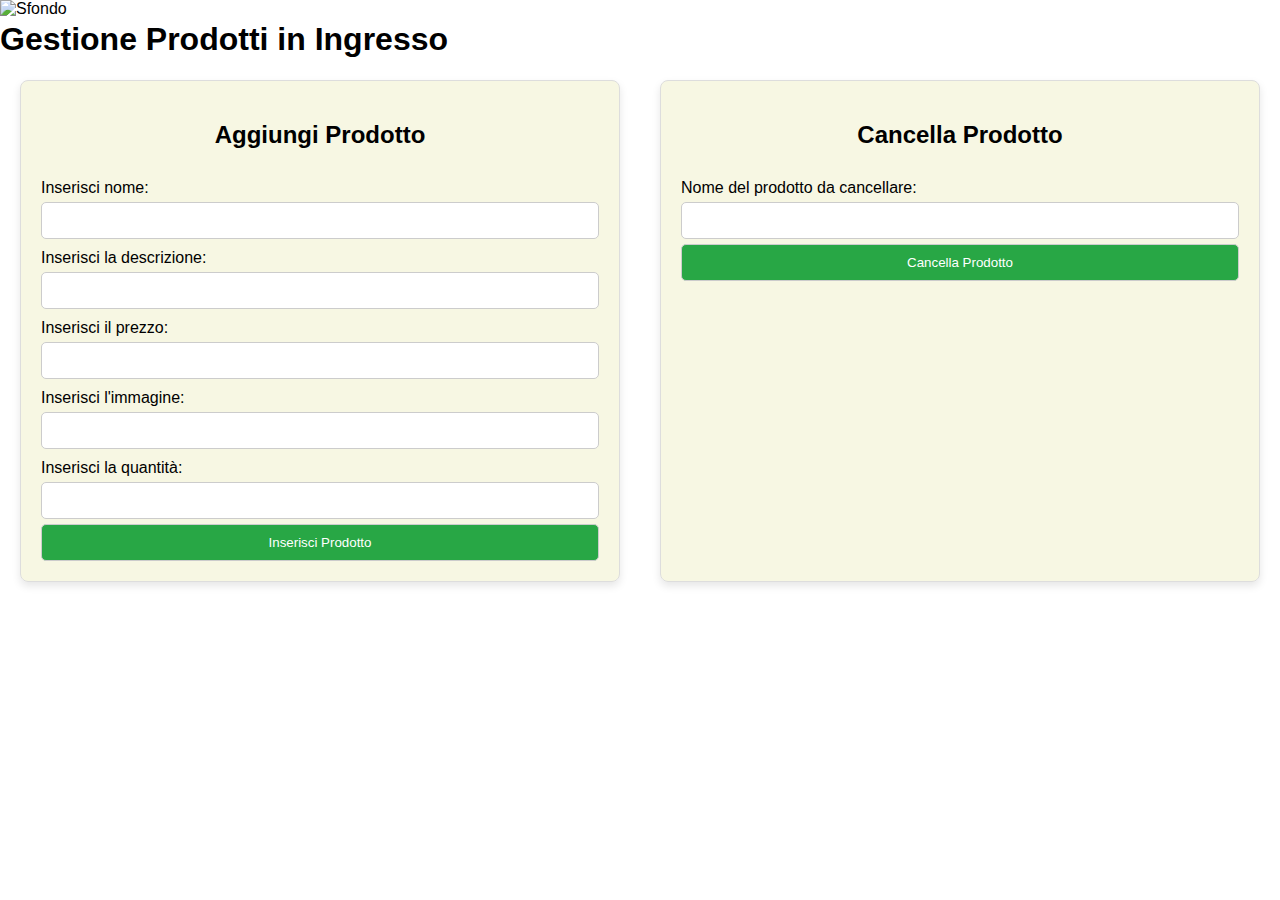
==== InsProdotti.html @ dc09f86d "Add files via upload" ====
<!DOCTYPE html>
<html>
<head>
    <title>Gestione Prodotti</title>
    <style>
        body {
            font-family: Arial, sans-serif;
            margin: 0;
            padding: 0;
            height: 100%;
            overflow: hidden;
        }
        .container {
            display: flex;
            justify-content: space-between;
            margin: 20px;
            position: relative;
            z-index: 2;
        }
        .card {
            background-color: rgba(245, 245, 220, 0.8); /* Beige con 80% di opacità */
            border: 1px solid #ddd;
            border-radius: 8px;
            box-shadow: 0 4px 8px rgba(0, 0, 0, 0.1);
            padding: 20px;
            width: 45%;
        }
        .card h2 {
            text-align: center;
        }
        form {
            display: flex;
            flex-direction: column;
        }
        label {
            margin-top: 10px;
        }
        input, button {
            margin-top: 5px;
            padding: 10px;
            border-radius: 5px;
            border: 1px solid #ccc;
        }
        button {
            background-color: #28a745;
            color: #fff;
            cursor: pointer;
        }
        button:hover {
            background-color: #218838;
        }
        .bg-image {
            position: absolute;
            top: 0;
            left: 0;
            height: 100%;
            width: 100%;
            object-fit: cover;
            z-index: -1;
        }
        .content {
            position: relative;
            z-index: 2;
        }
    </style>
</head>
<body>
    <img src="/img/magazzino.jpg" class="bg-image" alt="Sfondo">
    <div class="content">
        <h1>Gestione Prodotti in Ingresso</h1>
        <div class="container">
            <!-- Aggiunta Prodotto -->
            <div class="card">
                <h2>Aggiungi Prodotto</h2>
                <form action="/submit" method="post">
                    <label for="nome">Inserisci nome:</label>
                    <input type="text" id="nome" name="nome" required>
                    <label for="descrizione">Inserisci la descrizione:</label>
                    <input type="text" id="descrizione" name="descrizione" required>
                    <label for="prezzo">Inserisci il prezzo:</label>
                    <input type="number" id="prezzo" name="prezzo" step="0.01" required>
                    <label for="img">Inserisci l'immagine:</label>
                    <input type="text" id="img" name="img" required>
                    <label for="qnt">Inserisci la quantità:</label>
                    <input type="number" id="qnt" name="qnt" required>
                    <button type="submit">Inserisci Prodotto</button>
                </form>
            </div>
            
            <!-- Cancellazione Prodotto -->
            <div class="card">
                <h2>Cancella Prodotto</h2>
                <form action="/delete" method="post">
                    <label for="nome">Nome del prodotto da cancellare:</label>
                    <input type="text" id="nome" name="nome" required>
                    <button type="submit">Cancella Prodotto</button>
                </form>
            </div>
        </div>
    </div>
</body>
</html>
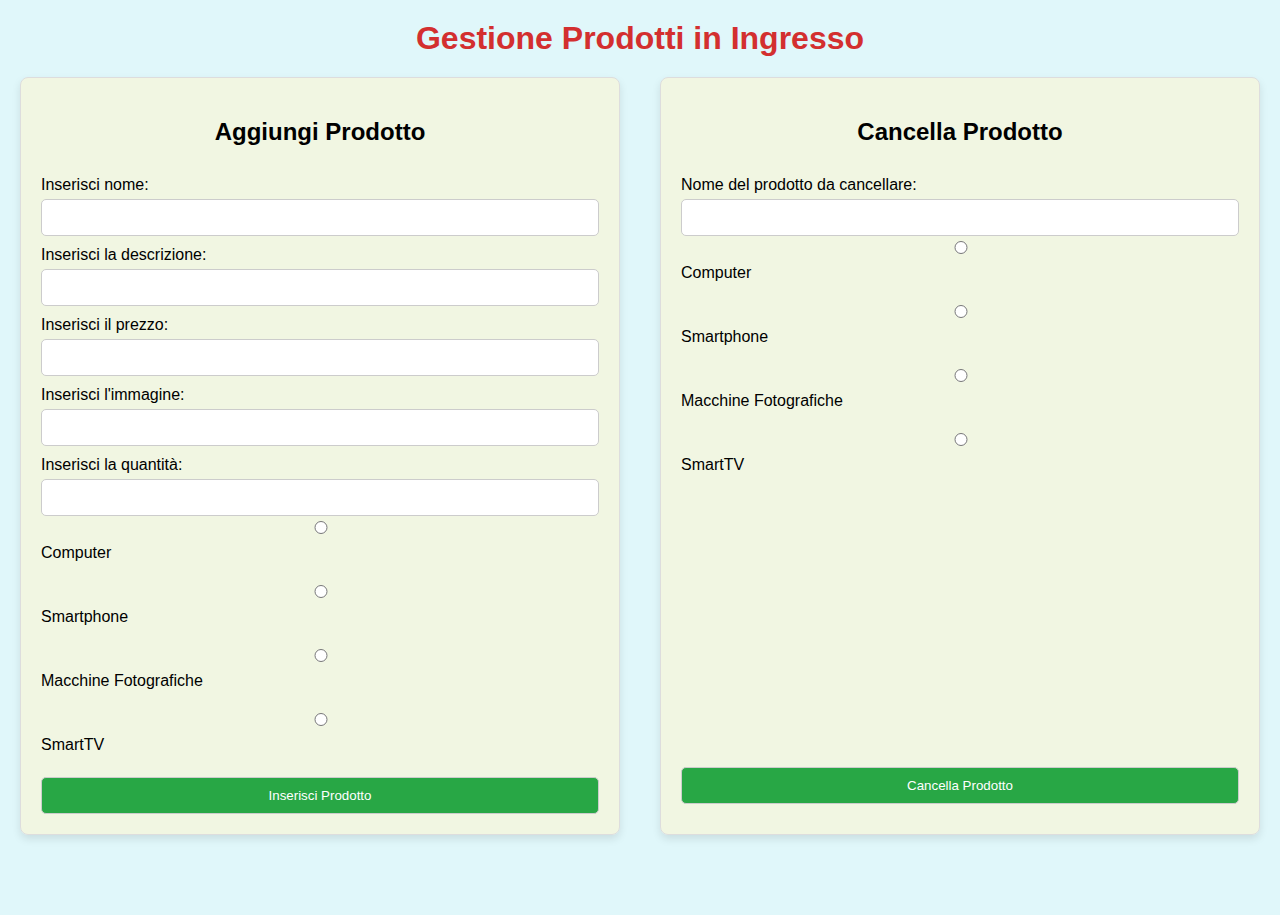
==== commit 1447208f: "Add files via upload" ====
--- a/InsProdotti.html
+++ b/InsProdotti.html
@@ -8,10 +8,12 @@
             margin: 0;
             padding: 0;
             height: 100%;
-            overflow: hidden;
+            overflow-x: hidden; /* Previene lo scroll orizzontale */
+            background-color: #e0f7fa; /* Celeste chiaro tendente al bianco */
         }
         .container {
             display: flex;
+            flex-wrap: wrap; /* Permette il wrapping delle card */
             justify-content: space-between;
             margin: 20px;
             position: relative;
@@ -23,7 +25,9 @@
             border-radius: 8px;
             box-shadow: 0 4px 8px rgba(0, 0, 0, 0.1);
             padding: 20px;
-            width: 45%;
+            width: calc(50% - 20px); /* 50% della larghezza meno il margine */
+            box-sizing: border-box; /* Include il padding e il bordo nella larghezza */
+            margin-bottom: 20px; /* Spazio tra le card */
         }
         .card h2 {
             text-align: center;
@@ -49,23 +53,21 @@
         button:hover {
             background-color: #218838;
         }
-        .bg-image {
-            position: absolute;
-            top: 0;
-            left: 0;
-            height: 100%;
-            width: 100%;
-            object-fit: cover;
-            z-index: -1;
-        }
         .content {
             position: relative;
             z-index: 2;
+            padding-bottom: 40px; /* Spazio per evitare che il contenuto sia coperto dalla barra di scorrimento */
+        }
+        h1 {
+            color: #d32f2f; /* Colore rosso cremisi */
+            font-weight: bold; /* Titolo in grassetto */
+            text-align: center; /* Centrato orizzontalmente */
+            margin-top: 20px; /* Margine superiore per distanziarlo dal bordo superiore */
+            margin-bottom: 20px; /* Margine inferiore per distanziarlo dal contenuto sottostante */
         }
     </style>
 </head>
 <body>
-    <img src="/img/magazzino.jpg" class="bg-image" alt="Sfondo">
     <div class="content">
         <h1>Gestione Prodotti in Ingresso</h1>
         <div class="container">
@@ -76,13 +78,28 @@
                     <label for="nome">Inserisci nome:</label>
                     <input type="text" id="nome" name="nome" required>
                     <label for="descrizione">Inserisci la descrizione:</label>
-                    <input type="text" id="descrizione" name="descrizione" required>
+                    <input type="text" id="descrizione" name="descrizione" >
                     <label for="prezzo">Inserisci il prezzo:</label>
                     <input type="number" id="prezzo" name="prezzo" step="0.01" required>
                     <label for="img">Inserisci l'immagine:</label>
-                    <input type="text" id="img" name="img" required>
+                    <input type="text" id="img" name="img" >
                     <label for="qnt">Inserisci la quantità:</label>
-                    <input type="number" id="qnt" name="qnt" required>
+                    <input type="number" id="qnt" name="qnt">
+                    
+                    <!-- RADIO TYPE -->
+                    <!-- COMPUTER -->
+                    <input type="radio" id="computer" name="tipologia" value="computer">
+                    <label for="computer">Computer</label><br>
+                    <!-- SMARTPHONE -->
+                    <input type="radio" id="smartphone" name="tipologia" value="smartphone">
+                    <label for="smartphone">Smartphone</label><br>
+                    <!-- MACCHINE FOTOGRAFICHE -->
+                    <input type="radio" id="macchinefotografiche" name="tipologia" value="macchinefotografiche">
+                    <label for="macchinefotografiche">Macchine Fotografiche</label><br>
+                    <!-- SMART TV -->
+                    <input type="radio" id="smarttv" name="tipologia" value="smarttv">
+                    <label for="smarttv">SmartTV</label><br>
+  
                     <button type="submit">Inserisci Prodotto</button>
                 </form>
             </div>
@@ -93,6 +110,35 @@
                 <form action="/delete" method="post">
                     <label for="nome">Nome del prodotto da cancellare:</label>
                     <input type="text" id="nome" name="nome" required>
+                    
+                    <!-- RADIO TYPE -->
+                    <!-- COMPUTER -->
+                    <input type="radio" id="delete-computer" name="tipologia" value="computer">
+                    <label for="delete-computer">Computer</label><br>
+                    <!-- SMARTPHONE -->
+                    <input type="radio" id="delete-smartphone" name="tipologia" value="smartphone">
+                    <label for="delete-smartphone">Smartphone</label><br>
+                    <!-- MACCHINE FOTOGRAFICHE -->
+                    <input type="radio" id="delete-macchinefotografiche" name="tipologia" value="macchinefotografiche">
+                    <label for="delete-macchinefotografiche">Macchine Fotografiche</label><br>
+                    <!-- SMART TV -->
+                    <input type="radio" id="delete-smarttv" name="tipologia" value="smarttv">
+                    <label for="delete-smarttv">SmartTV</label><br>
+                    <br>
+                    <br>
+                    <br>
+                    <br>
+                    <br>
+                    <br>
+                    <br>
+                    <br>
+                    <br>
+                    <br>
+                    <br>
+                    <br>
+                    <br>
+                    <br>
+                    <br>
                     <button type="submit">Cancella Prodotto</button>
                 </form>
             </div>
